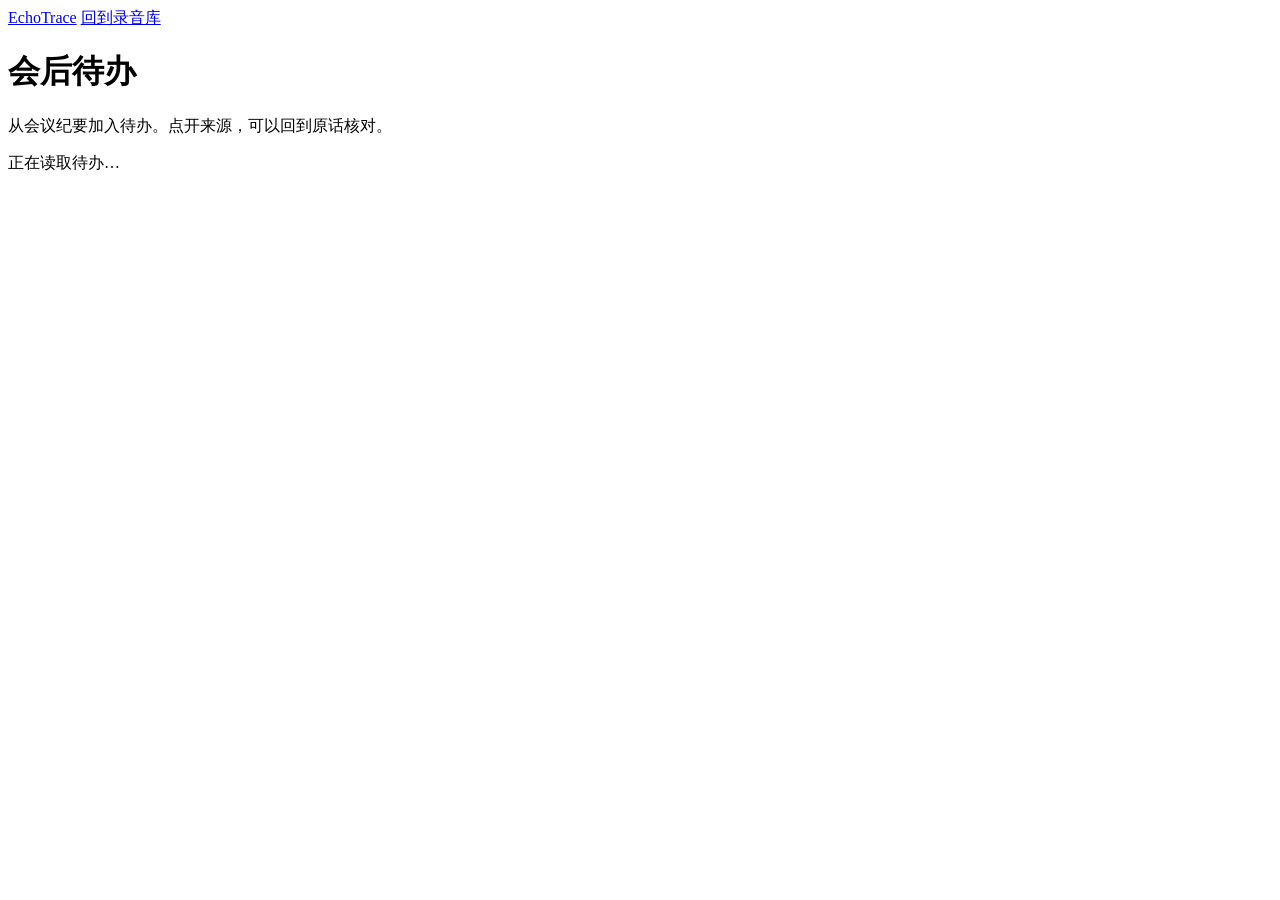
==== web/tasks.html @ 1e0deb8e "feat(web): add multi-format audio upload, multi-session storage, task board, Word export, and consen" ====
<!doctype html>
<html lang="zh-CN">
  <head>
    <meta charset="utf-8" />
    <meta name="viewport" content="width=device-width, initial-scale=1" />
    <title>会后待办 · EchoTrace</title>
    <link rel="stylesheet" href="/styles.css" />
    <link rel="stylesheet" href="/tasks.css" />
    <script src="/tasks.js" defer></script>
  </head>
  <body class="task-page">
    <header class="task-topbar">
      <div class="task-shell task-topbar-inner">
        <a class="task-brand" href="/">EchoTrace</a>
        <a class="btn btn-secondary" href="/">回到录音库</a>
      </div>
    </header>
    <main class="task-shell task-main">
      <header class="task-heading">
        <h1>会后待办</h1>
        <p>从会议纪要加入待办。点开来源，可以回到原话核对。</p>
      </header>
      <p class="task-feedback" id="taskFeedback" role="status">正在读取待办…</p>
      <div class="task-board" id="taskBoard" aria-label="待办进度" aria-busy="true" hidden></div>
      <noscript>开启 JavaScript 后可查看待办。</noscript>
    </main>
  </body>
</html>
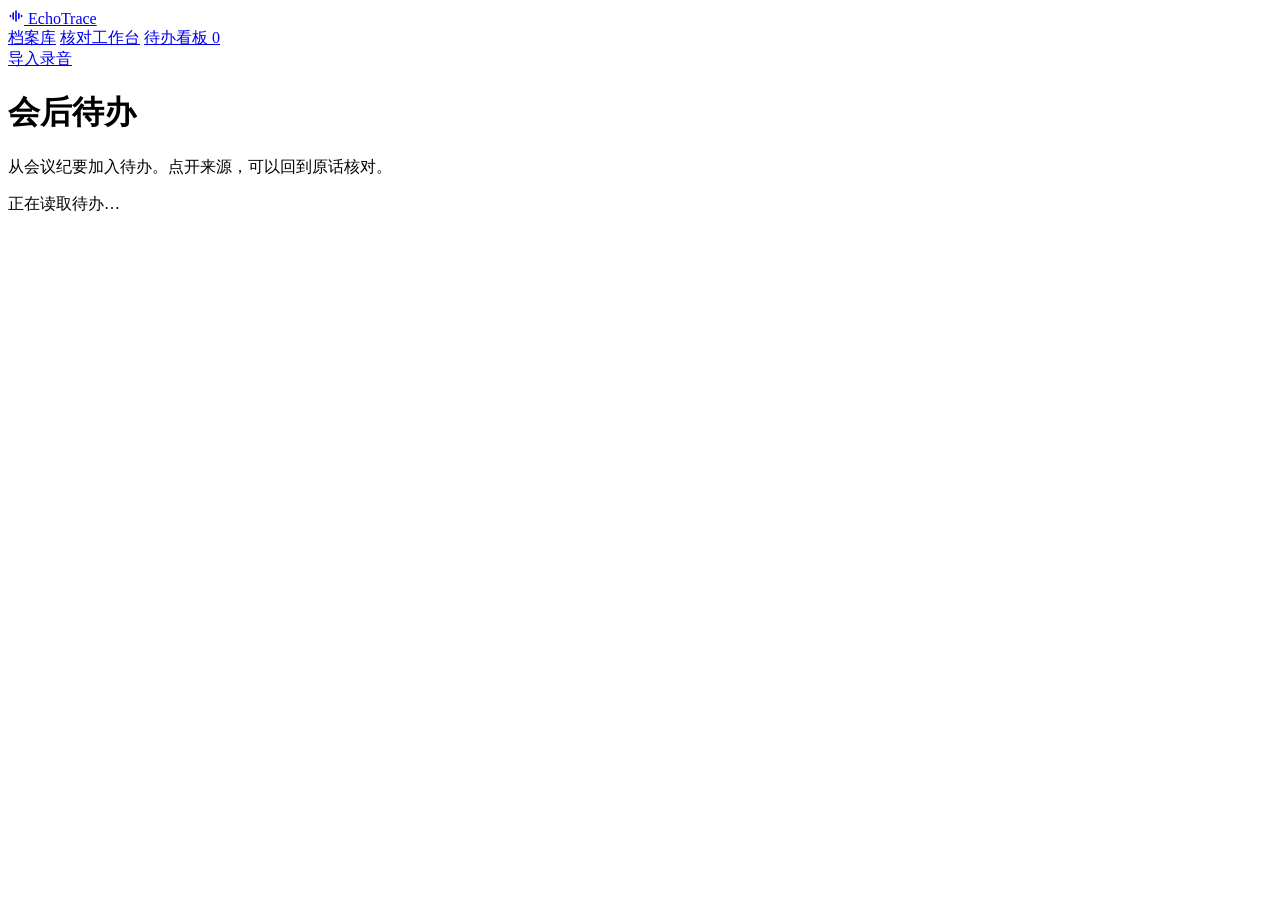
==== commit d23c897f: "feat(web): redesign UI with editorial layout, modular assets, and waveform dock" ====
--- a/web/tasks.html
+++ b/web/tasks.html
@@ -3,26 +3,45 @@
   <head>
     <meta charset="utf-8" />
     <meta name="viewport" content="width=device-width, initial-scale=1" />
-    <title>会后待办 · EchoTrace</title>
-    <link rel="stylesheet" href="/styles.css" />
-    <link rel="stylesheet" href="/tasks.css" />
-    <script src="/tasks.js" defer></script>
+    <meta name="theme-color" content="#F6F7F4" />
+    <title>待办看板 · EchoTrace</title>
+    <link rel="stylesheet" href="/css/tokens.css" />
+    <link rel="stylesheet" href="/css/layout.css" />
+    <link rel="stylesheet" href="/css/tasks.css" />
+    <script type="module" src="/js/tasks.js"></script>
   </head>
   <body class="task-page">
-    <header class="task-topbar">
-      <div class="task-shell task-topbar-inner">
-        <a class="task-brand" href="/">EchoTrace</a>
-        <a class="btn btn-secondary" href="/">回到录音库</a>
-      </div>
-    </header>
-    <main class="task-shell task-main">
-      <header class="task-heading">
-        <h1>会后待办</h1>
-        <p>从会议纪要加入待办。点开来源，可以回到原话核对。</p>
+    <div class="app-shell">
+      <header class="topbar">
+        <div class="topbar-left">
+          <a class="brand" id="brandHomeLink" href="/" title="回到 EchoTrace 档案库">
+            <span class="brand-mark" aria-hidden="true">
+              <svg width="16" height="16" viewBox="0 0 16 16" fill="none">
+                <path d="M2.5 8.5V7.5M5.2 11V5M8 13V3M10.8 10.5V5.5M13.5 8.5V7.5" stroke="currentColor" stroke-width="1.6" stroke-linecap="round" />
+              </svg>
+            </span>
+            <span class="brand-name">EchoTrace</span>
+          </a>
+          <nav class="primary-nav" aria-label="主导航">
+            <a class="nav-tab" id="navArchive" href="/">档案库</a>
+            <a class="nav-tab" id="navWorkspace" href="/#session/clip01">核对工作台</a>
+            <a class="nav-tab active" id="navTasks" href="/tasks.html">待办看板 <span class="nav-count" id="navTaskCount">0</span></a>
+          </nav>
+        </div>
+        <div class="topbar-right">
+          <a class="btn btn-primary" id="uploadModalBtn" href="/?upload=1">导入录音</a>
+        </div>
       </header>
-      <p class="task-feedback" id="taskFeedback" role="status">正在读取待办…</p>
-      <div class="task-board" id="taskBoard" aria-label="待办进度" aria-busy="true" hidden></div>
-      <noscript>开启 JavaScript 后可查看待办。</noscript>
-    </main>
+
+      <main class="task-shell">
+        <header class="task-header">
+          <h1>会后待办</h1>
+          <p>从会议纪要加入待办。点开来源，可以回到原话核对。</p>
+        </header>
+        <p class="task-feedback" id="taskFeedback" role="status">正在读取待办…</p>
+        <div class="task-board" id="taskBoard" aria-label="待办进度" aria-busy="true" hidden></div>
+        <noscript>开启 JavaScript 后可查看待办。</noscript>
+      </main>
+    </div>
   </body>
 </html>
